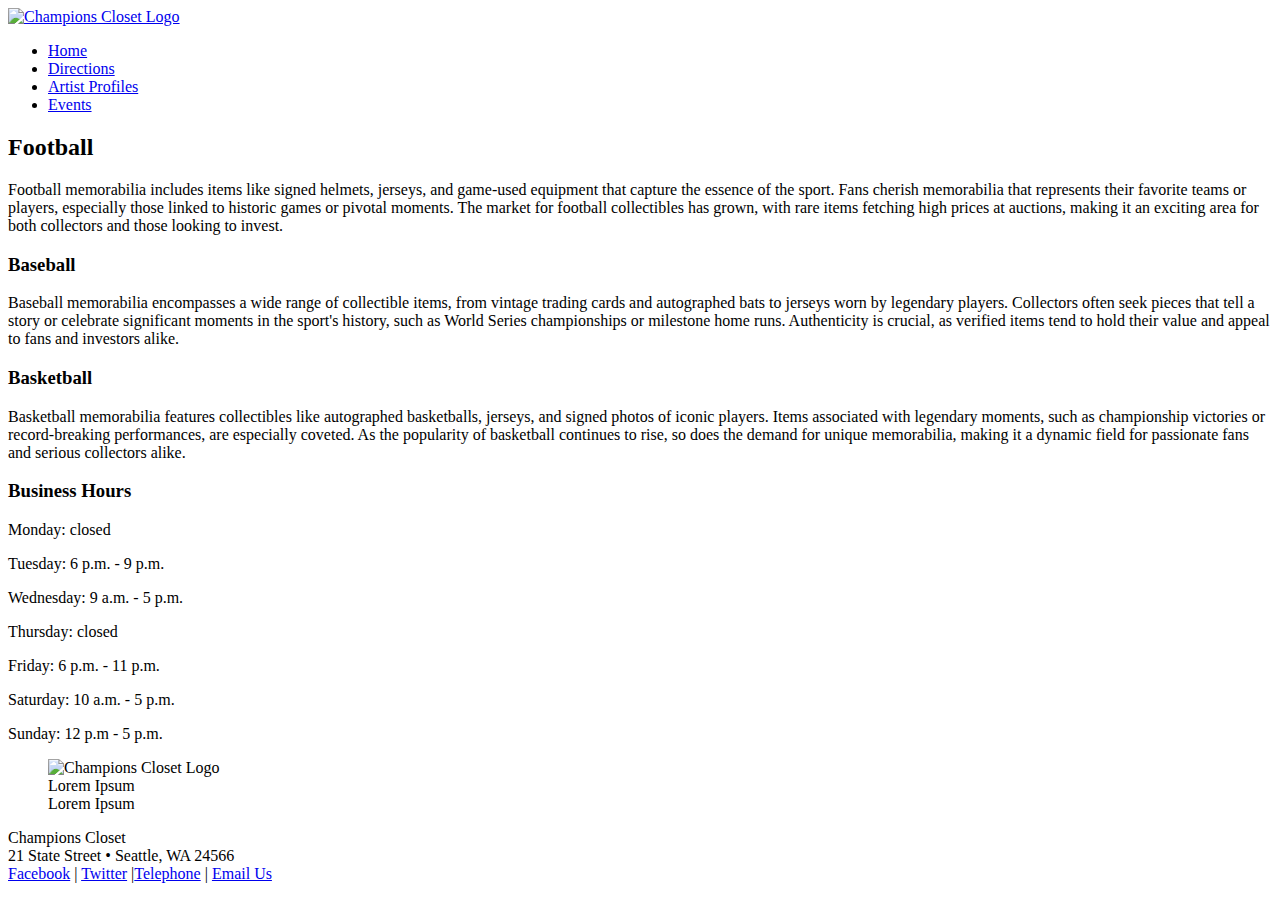
==== TFahey/index.html @ ea694a8c "Add files via upload" ====
<!DOCTYPE html>
<html lang="en">
  <head>
	<!-- 
		Final Project CMIS 410
		Author: Trenton Fahey
		Date: 11/11/2024
		
		These web pages are for educational purposes only, all content should be considered fictional. 
	
	-->

<meta http-equiv = "Content-Type" content = "text/html; charset=utf-8" />
<title>Champions Closet</title>
   <link href="css/styles.css" rel="stylesheet" />


</head>

<body>

<div id = "container"> 

<header> 

<a href="index.html"><img src="images/champscloset.jpg" alt="Champions Closet Logo"/></a>

</header> 

<div id = "wrapper">
		 
<nav> 
	<ul>
	  <li><a href = "index.html">Home</a></li>
	  <li><a href = "directions.html">Directions</a></li>
	  <li><a href = "artist.html">Artist Profiles</a></li>
	  <li><a href = "events.html">Events</a></li>
	</ul>
</nav> 
	 
<article id = "main"> 

<h2>Football</h2>
	<p>Football memorabilia includes items like signed helmets, jerseys, and game-used equipment that capture the essence of the sport. Fans cherish memorabilia that represents their favorite teams or players, especially those linked to historic games or pivotal moments. The market for football collectibles has grown, with rare items fetching high prices at auctions, making it an exciting area for both collectors and those looking to invest.</p>

<h3>Baseball</h3>
	<p>Baseball memorabilia encompasses a wide range of collectible items, from vintage trading cards and autographed bats to jerseys worn by legendary players. Collectors often seek pieces that tell a story or celebrate significant moments in the sport's history, such as World Series championships or milestone home runs. Authenticity is crucial, as verified items tend to hold their value and appeal to fans and investors alike.</p>

<h3>Basketball</h3>
	<p>Basketball memorabilia features collectibles like autographed basketballs, jerseys, and signed photos of iconic players. Items associated with legendary moments, such as championship victories or record-breaking performances, are especially coveted. As the popularity of basketball continues to rise, so does the demand for unique memorabilia, making it a dynamic field for passionate fans and serious collectors alike.</p>

</article> <!-- end main -->

<aside> 

<h3>Business Hours</h3>

	<p>Monday: closed</p>
	<p>Tuesday: 6 p.m. - 9 p.m.</p>
	<p>Wednesday:  9 a.m. - 5 p.m.</p>
	<p>Thursday: closed</p>
	<p>Friday: 6 p.m. - 11 p.m.</p>
	<p>Saturday: 10 a.m. - 5 p.m.</p>
	<p>Sunday: 12 p.m - 5 p.m.</p>

<figure>
  <img src = "images/champscloset2.jpg" alt = "Champions Closet Logo"  />

  <figcaption>
    Lorem Ipsum<br />
    Lorem Ipsum
  </figcaption> 
</figure>

</aside>   

<footer> 

	<p>Champions Closet<br />
	21 State Street &bull; Seattle, WA 24566<br />
	<a href = "https://facebook.com" target="_blank">Facebook</a> | <a href = "https://X.com">Twitter</a> |<a href = "123-456-7890">Telephone</a> | <a href = "championscloset@gmail.com">Email Us</a></p>

</footer>  

</div> <!-- end wrapper --> 
</div> <!-- end container -->

</body>
</html>
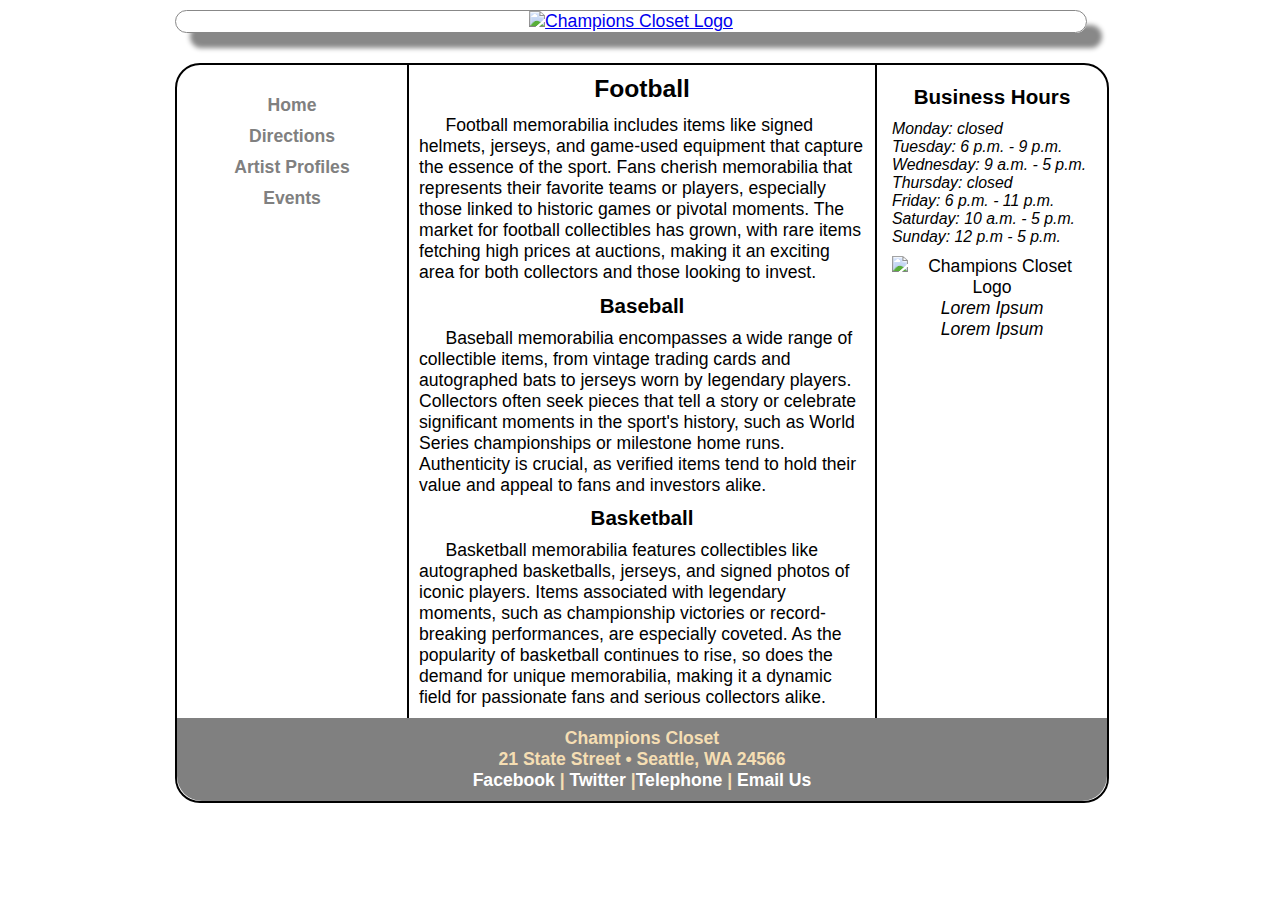
==== commit c7335eeb: "Add files via upload" ====
--- a/TFahey/index.html
+++ b/TFahey/index.html
@@ -12,7 +12,7 @@
 
 <meta http-equiv = "Content-Type" content = "text/html; charset=utf-8" />
 <title>Champions Closet</title>
-   <link href="css/styles.css" rel="stylesheet" />
+   <link href="styles.css" rel="stylesheet" />
 
 
 </head>
--- a/TFahey/styles.css
+++ b/TFahey/styles.css
@@ -0,0 +1,146 @@
+@charset "utf-8";
+/*
+   sample start file for final project - educational use only
+   
+   Author:   Trenton Fahey
+   Date:     11/11/24
+   
+  
+
+*/
+
+* {
+    margin: 0; 
+    padding: 0;
+}
+
+body {
+    font-size: 1.1em;
+    font-family: Arial, Helvetica, sans-serif;
+	background-color: white;
+}
+
+#container {
+    width: 930px;
+    border-width: 1px;
+    margin: 0 auto;
+    background-color: white;
+}
+
+
+header {
+    width: 910px;	/* reduced by 20px to accommodate shadow */
+    margin-bottom: 30px;
+    margin-top: 10px;
+    text-align: center;
+    border: 1px solid #888888;
+    box-shadow: 15px 15px 5px 0 #888888;
+    border-radius: 25px;  	
+}
+
+nav {
+    width: 200px;
+    margin: 0 5px 0 5px; 
+    padding: 25px 10px 0 10px;
+    float: left;
+    text-align: center;
+}
+
+nav ul {
+    font-weight: bold;
+    list-style: none;
+}
+
+nav ul li a {
+    padding: 5px;
+    color: gray;
+    text-decoration: none;
+    display:block;
+}
+
+nav ul li a:hover {
+    background: gray;
+    border-radius: 10px;
+    color: white;
+}
+
+#main {
+    width: 446px;
+    padding: 10px;
+    float: left;
+    color: black;
+    border-left: 2px solid;
+    border-right: 2px solid;    
+    background-image: url(images/ricepaper.jpg); 
+}
+
+#main p {
+    text-indent: 1.5em;
+}
+
+figure{
+    padding-top: 10px;
+    text-align: center;
+}
+
+figcaption {
+    font-style: italic;
+}
+
+aside {
+    width: 200px;
+    margin: 0 5px 0 5px;
+    padding: 10px;
+    float: right;
+}
+
+aside p {
+    font-style: italic;
+    font-size: 0.9em;
+}
+
+h2 {
+    font-size: 1.4em;
+    text-align: center;
+    padding-bottom: 0.5em;
+}
+
+h3 {
+    text-align: center;
+    padding-bottom: 0.5em;
+    padding-top: 0.5em;
+}
+
+footer {
+    width: 910px;
+    margin: 0;
+    padding: 10px;
+    background-color: gray;
+    clear: both;
+    color: wheat;
+    font-weight: bold;
+    text-align: center;
+	border-bottom-left-radius: 25px;
+	border-bottom-right-radius: 25px;
+}
+
+#wrapper {
+    width: 930px;
+    margin-bottom: 10px;
+    border: 2px solid;
+    border-radius: 25px;
+}/* navigation for footer */
+footer a:link {
+    color: white;
+    text-decoration: none;
+}
+
+footer a:visited {
+    color: navy;
+    background-color: grey;
+    text-decoration: none;
+}
+
+footer a:hover {
+    text-decoration: underline;
+}
